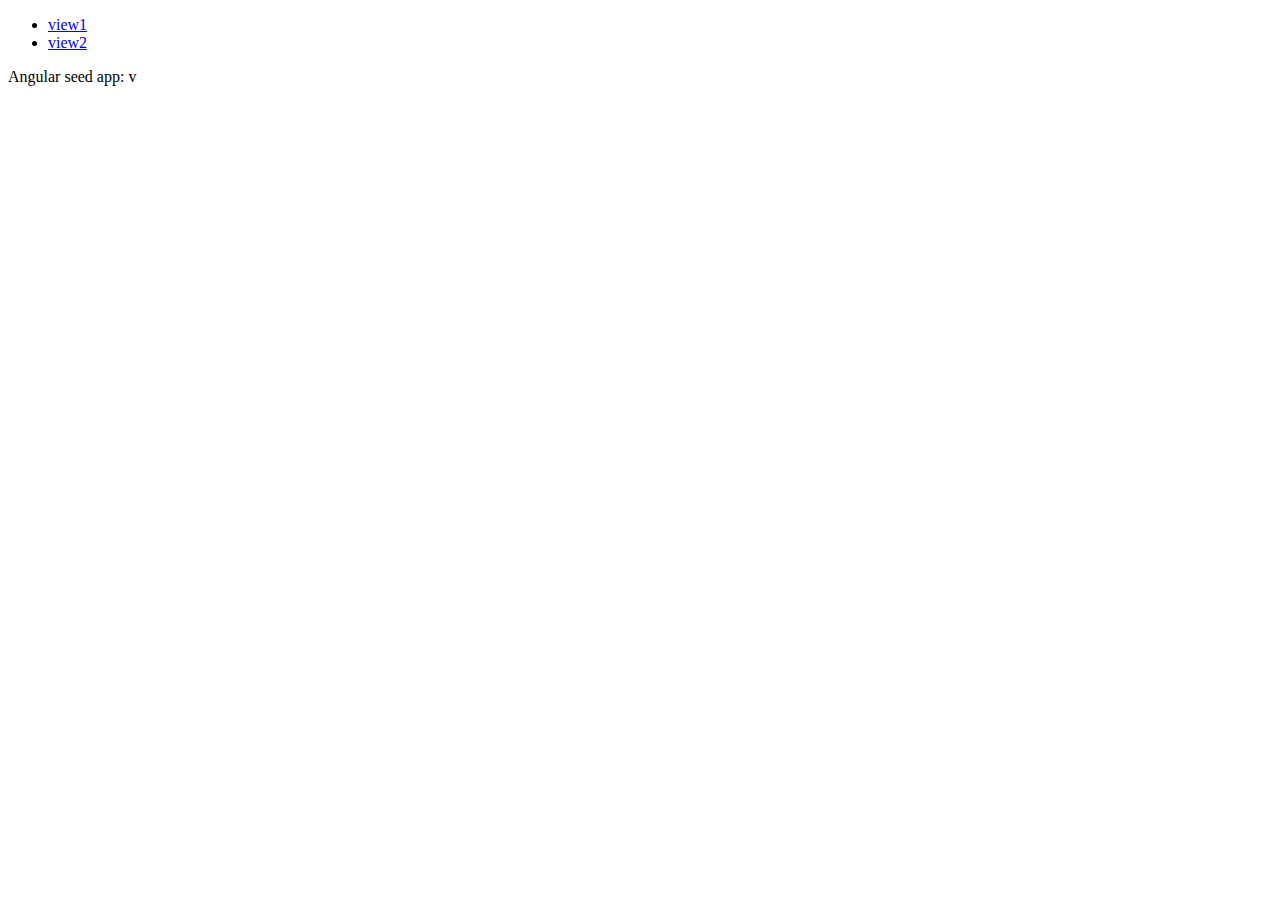
==== app/index.html @ 0bfacce4 "rename myApp to mysterysolver" ====
﻿<!doctype html>
<html lang="en" ng-app="mysterysolver">
<head>
  <meta charset="utf-8">
  <title>My AngularJS App</title>
  <link rel="stylesheet" href="css/app.css"/>
</head>
<body>
  <ul class="menu">
    <li><a href="#/view1">view1</a></li>
    <li><a href="#/view2">view2</a></li>
  </ul>

  <div ng-view></div>

  <div>Angular seed app: v<span app-version></span></div>

  <!-- In production use:
  <script src="//ajax.googleapis.com/ajax/libs/angularjs/x.x.x/angular.min.js"></script>
  -->
  <script src="lib/angular/angular.js"></script>
  <script src="lib/angular/angular-route.js"></script>
  <script src="js/app.js"></script>
  <script src="js/services.js"></script>
  <script src="js/controllers.js"></script>
  <script src="js/filters.js"></script>
  <script src="js/directives.js"></script>
</body>
</html>
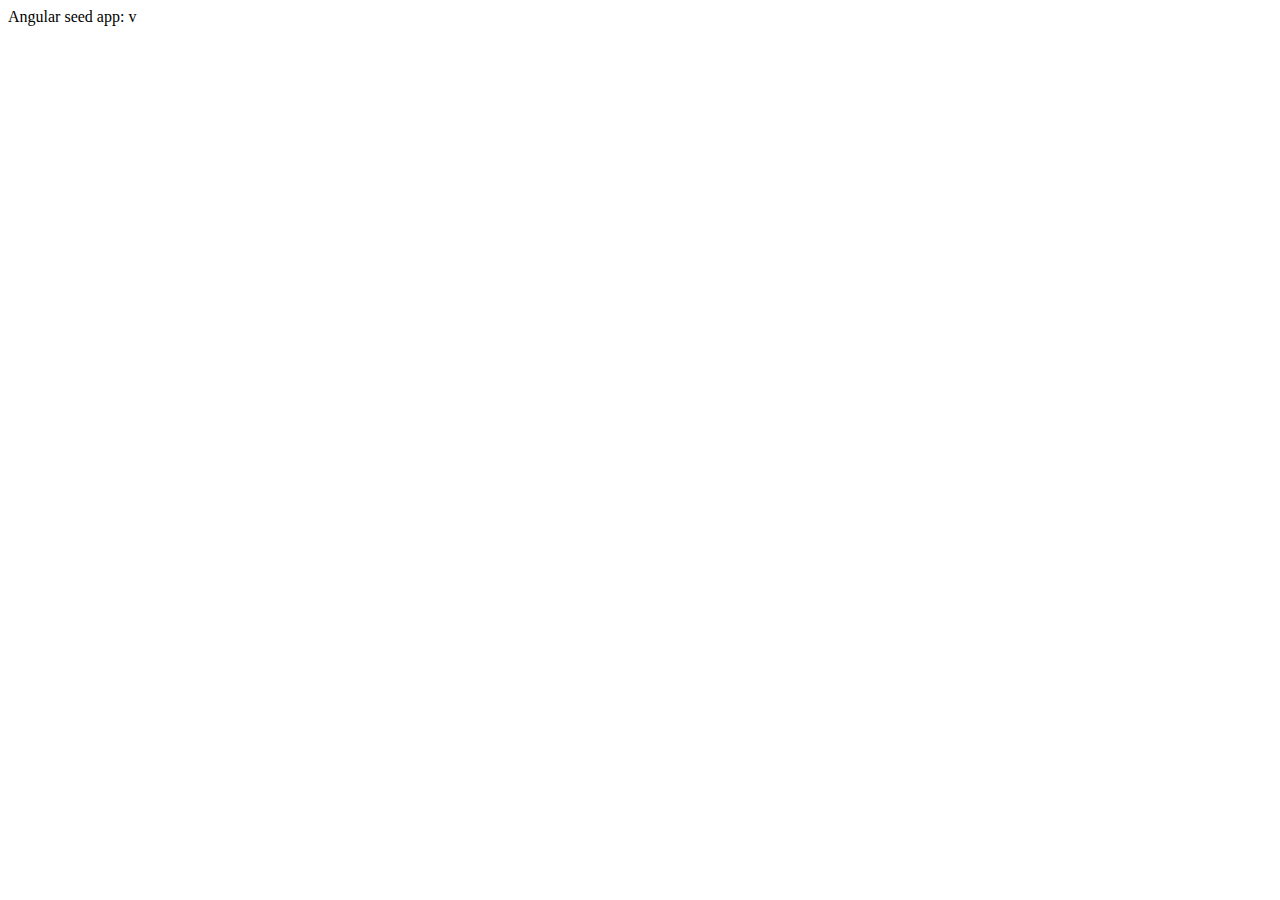
==== commit 6d82661a: "add home as defailt for app" ====
--- a/app/index.html
+++ b/app/index.html
@@ -2,15 +2,10 @@
 <html lang="en" ng-app="mysterysolver">
 <head>
   <meta charset="utf-8">
-  <title>My AngularJS App</title>
+  <title>Mystery Solver</title>
   <link rel="stylesheet" href="css/app.css"/>
 </head>
 <body>
-  <ul class="menu">
-    <li><a href="#/view1">view1</a></li>
-    <li><a href="#/view2">view2</a></li>
-  </ul>
-
   <div ng-view></div>
 
   <div>Angular seed app: v<span app-version></span></div>
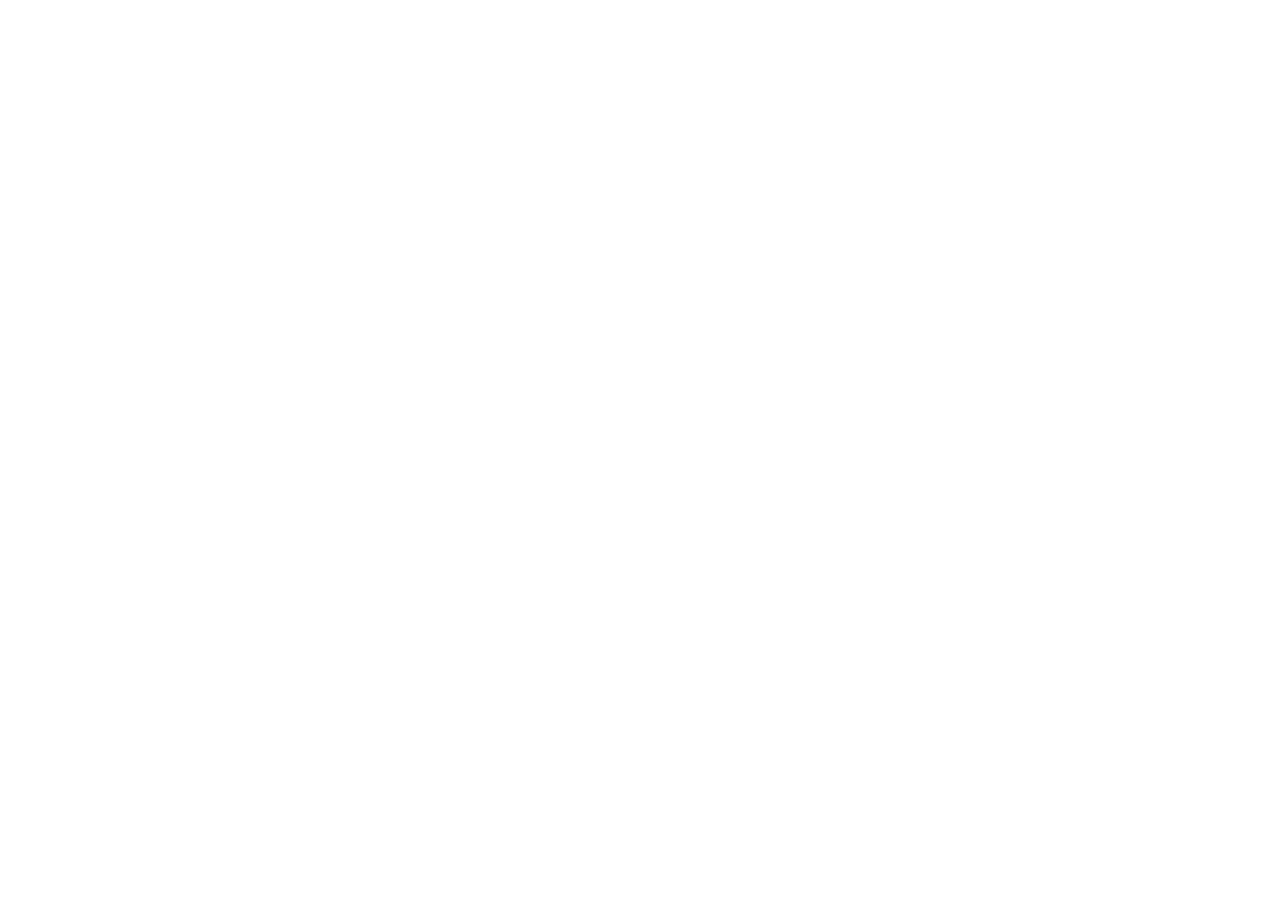
==== commit 50991a36: "remove seed version from index.html and switch to cdn / minified versions of angular" ====
--- a/app/index.html
+++ b/app/index.html
@@ -8,13 +8,8 @@
 <body>
   <div ng-view></div>
 
-  <div>Angular seed app: v<span app-version></span></div>
-
-  <!-- In production use:
-  <script src="//ajax.googleapis.com/ajax/libs/angularjs/x.x.x/angular.min.js"></script>
-  -->
-  <script src="lib/angular/angular.js"></script>
-  <script src="lib/angular/angular-route.js"></script>
+  <script src="//ajax.googleapis.com/ajax/libs/angularjs/1.3.0-beta.1/angular.min.js"></script>
+  <script src="//ajax.googleapis.com/ajax/libs/angularjs/1.3.0-beta.1/angular-route.min.js"></script>
   <script src="js/app.js"></script>
   <script src="js/services.js"></script>
   <script src="js/controllers.js"></script>
